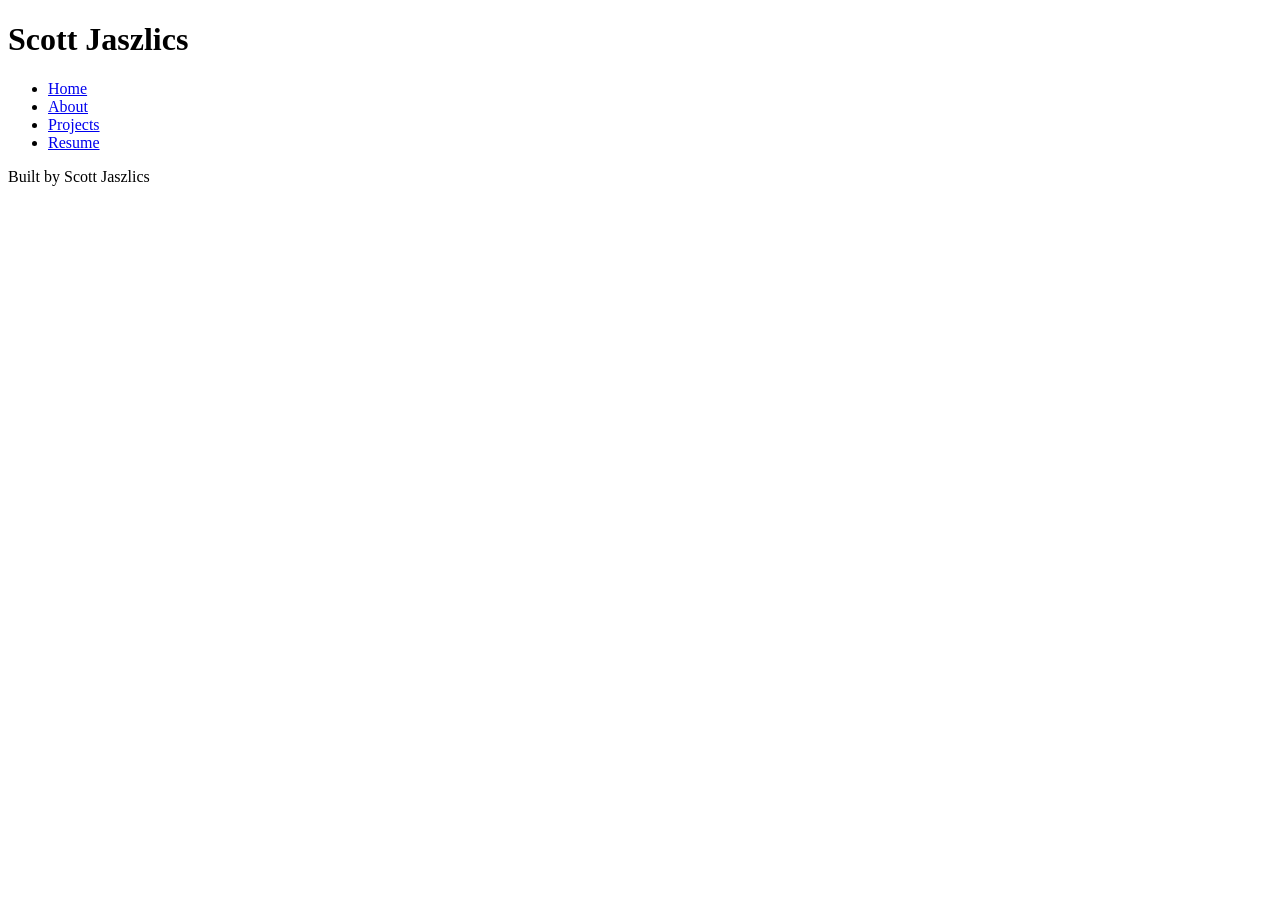
==== index.html @ b9f8bd57 "html basics all the content necessary for the code-along" ====
<!DOCTYPE html>
<html lang="en">
<head>
    <meta charset="UTF-8">
    <meta name="viewport" content="width=device-width, initial-scale=1.0">
    <title>Scott Jaszlics</title>
</head>
<body>
    <header>
    <h1>Scott Jaszlics</h1>
    </header>
    <nav>
     <ul>
        <li><a href="index.html">Home</a></li>
        <li><a href="about.html">About</a></li>
        <li><a href="projects.html">Projects</a></li>
        <li><a href="resume.html">Resume</a></li>
     </ul>
    </nav>
    <main>

    </main>
    <footer>
        <p>Built by Scott Jaszlics</p>
    </footer>
</body>
</html>
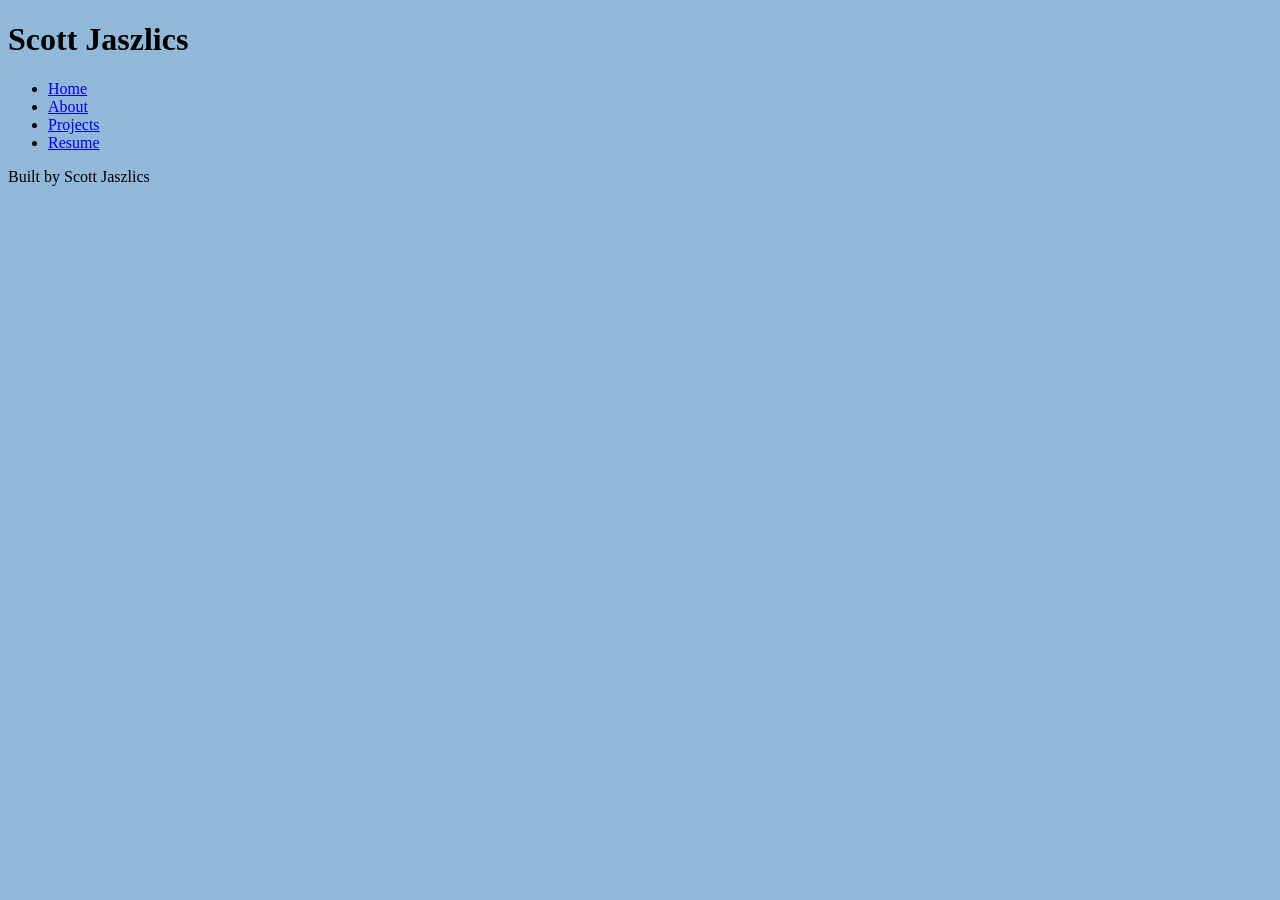
==== commit ea13fb2e: "Gave README.Md some content" ====
--- a/index.html
+++ b/index.html
@@ -3,6 +3,7 @@
 <head>
     <meta charset="UTF-8">
     <meta name="viewport" content="width=device-width, initial-scale=1.0">
+<link rel="stylesheet" href="styles.css">
     <title>Scott Jaszlics</title>
 </head>
 <body>
--- a/styles.css
+++ b/styles.css
@@ -0,0 +1,12 @@
+/* CSS by Andrew Scott Jaszlics */
+
+/* Color Palette
+Deeper Blue #0339A6
+Navy Type Blue #1755A6
+Lighter Blue #6A9AD9
+Slate Blue #91B7D9
+Biegeish #DDD9D5    
+*/
+/* GLOBAL (base) MOBILE FIRST */
+body { background-color: #91B7D9;
+}
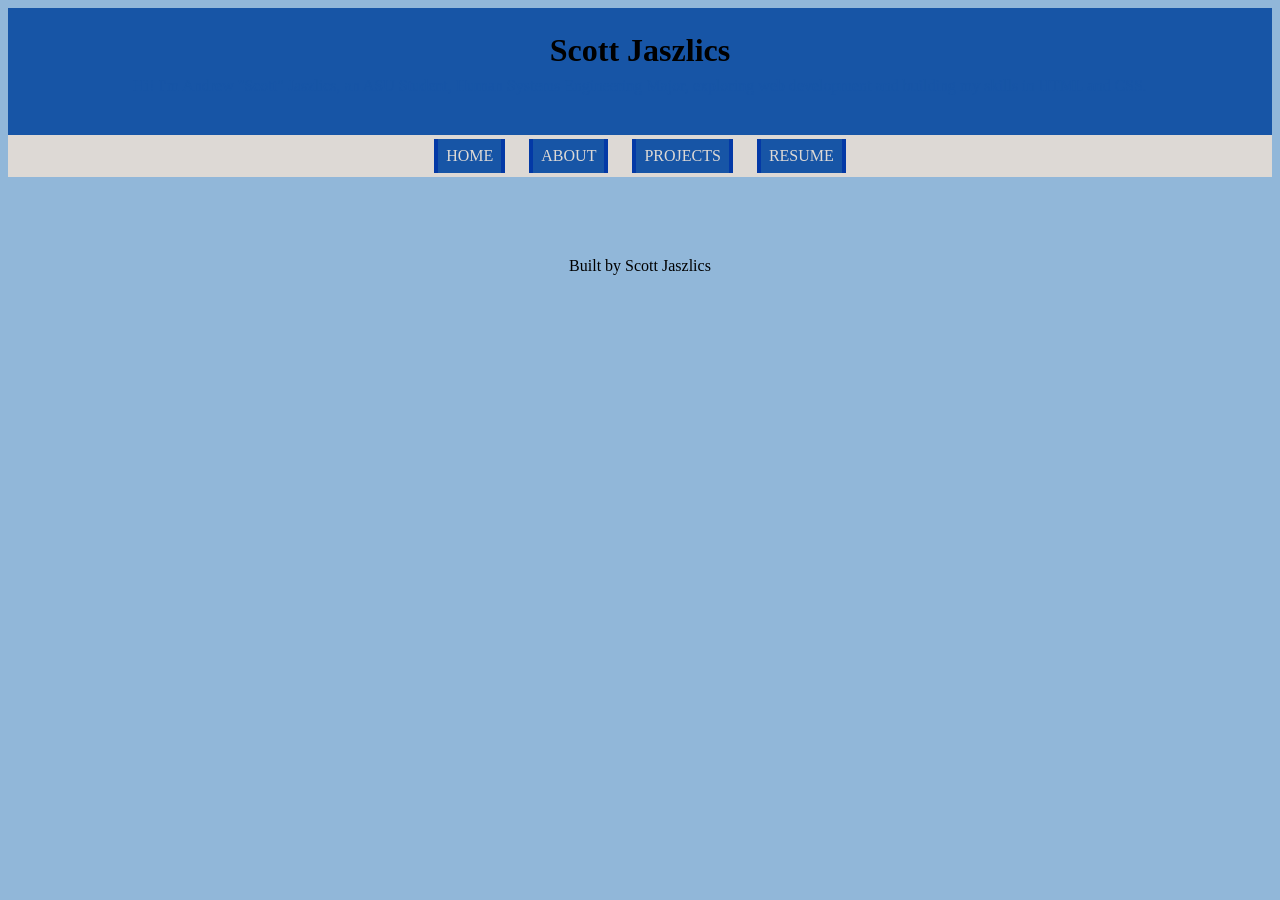
==== commit b32d5e1b: "Added Paragraph to <h1>" ====
--- a/index.html
+++ b/index.html
@@ -9,6 +9,7 @@
 <body>
     <header>
     <h1>Scott Jaszlics</h1>
+    <p>Hi! I'm Andrew "Scott" Jaszlics, an ASU Student, Human Systems Engineering Major, exploring web development and building my skills in HTML and CSS.</p>
     </header>
     <nav>
      <ul>
--- a/styles.css
+++ b/styles.css
@@ -9,4 +9,133 @@
 */
 /* GLOBAL (base) MOBILE FIRST */
 body { background-color: #91B7D9;
-}+}
+
+header {
+    background-color: #1755A6;
+    text-align: center;
+    padding: 1.5rem;
+}
+
+header h1 {
+    margin: 0;
+}
+
+header p {
+    margin-top: 0.5rem;
+    color: #1755A6;
+}
+
+nav {
+    background-color:#6A9AD9;
+}
+
+nav ul {
+    list-style: none;
+    margin: 0;
+    padding: 0;
+}
+
+nav a {
+    color: #DDD9D5;
+    text-decoration: none;
+    padding: 0.5rem;
+    display: inline-block;
+    text-transform: uppercase;
+    border-left: 4px solid  #0339A6;
+    border-right: 4px solid  #0339A6;
+    margin: .25rem;
+}
+
+nav a:hover {
+    background-color: #1755A6;
+}
+
+main {
+    padding: 1rem;
+}
+
+.card-row section {
+    background-color: #0339A6;
+    padding: 1rem;
+    margin-bottom: 1rem;
+}
+
+main a {
+    color: #DDD9D5;
+    text-decoration: none;
+    padding: 0.5rem;
+    display: block;
+    border-left: 4px solid  #0339A6;
+    border-right: 4px solid  #0339A6;
+    margin: .25rem;
+}
+
+main a:hover {
+    background-color: #1755A6;
+}
+
+img {
+    width:100%;
+}
+
+#About, #Resume, #Projects, #Contact {
+    background-color: #91B7D9;
+    padding: 1rem;
+    padding: 1rem;
+    border-left: 4px solid  #0339A6;
+    border-right: 4px solid  #0339A6; 
+}
+
+ul {
+    
+    background-color: #DDD9D5;
+    padding: 1rem;  
+    list-style: none;
+    margin: 0;
+    padding: 1rem;
+}
+
+a {
+    display:block;
+    background-color:#1755A6;
+    color:#DDD9D5;
+    padding:1rem 2rem;
+    text-decoration:none;
+    text-align:center;
+    text-transform: uppercase;
+}
+a:hover {
+    color:#DDD9D5;
+    background-color:#1755A6;
+}
+
+footer {
+    background-color: #91B7D9;
+    text-align: center;
+    padding: 1rem;
+    margin-top: 1rem;
+}
+
+/* ===== Media Query (Medium) ===== */
+    @media screen and (min-width: 650px) {
+    nav ul {
+        display: flex;
+        justify-content: center;
+        gap: 1rem;
+    }
+    .card-row {
+        display:flex;
+        gap:1rem;
+    }
+
+    .card-row section {
+        width:30%;
+    }
+}
+/* write a media query for a screen with at least 800px */
+/* change the body's grid template to 1fr 300px */
+/* target the header, nav, and footer and style their grid-column to 1/-1 */
+/* target the nav and display it flex, spaceed around */
+/* target the .card-row to display flex */
+/* target the sections in .card-row witha width for 30% */
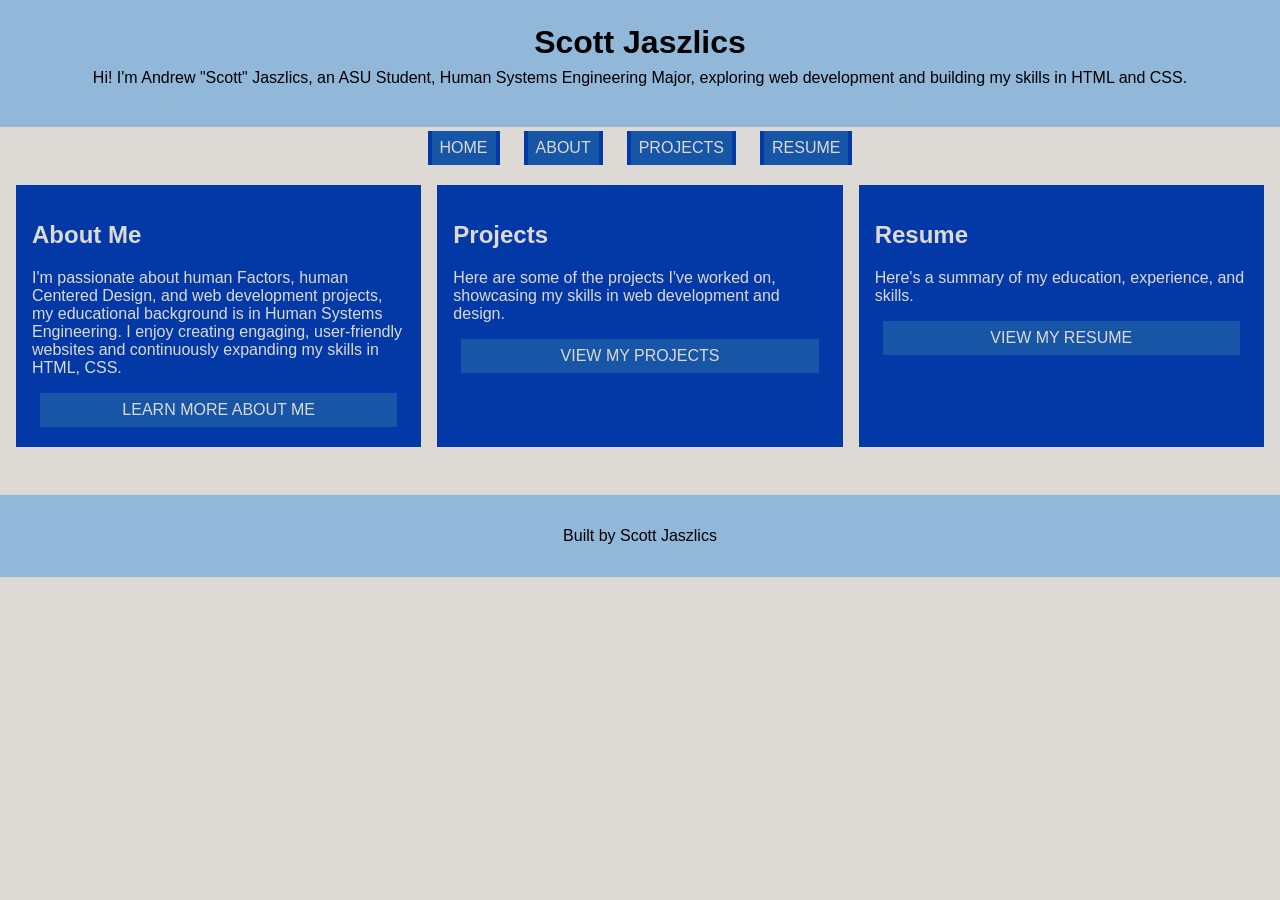
==== commit 274637d6: "Expanded HTML and CSS for About ME" ====
--- a/index.html
+++ b/index.html
@@ -19,9 +19,25 @@
         <li><a href="resume.html">Resume</a></li>
      </ul>
     </nav>
-    <main>
+    
+        <main class="card-row">
+   <section id="about">
+        <h2>About Me</h2>
+        <p>I'm passionate about human Factors, human Centered Design, and web development projects, my educational background is in Human Systems Engineering. I enjoy creating engaging, user-friendly websites and continuously expanding my skills in HTML, CSS.</p>
+        <a href="about.html">Learn More About Me</a>
+    </section> 
+    <section id="projects">
+        <h2>Projects</h2>
+        <p>Here are some of the projects I've worked on, showcasing my skills in web development and design.</p>
+        <a href="projects.html">View My Projects</a>
+    </section> 
+    <section id="resume">
+        <h2>Resume</h2>
+        <p>Here's a summary of my education, experience, and skills.</p>
+        <a href="resume.html">View My Resume</a>
+    </section>
+</main>
 
-    </main>
     <footer>
         <p>Built by Scott Jaszlics</p>
     </footer>
--- a/styles.css
+++ b/styles.css
@@ -8,11 +8,13 @@
 Biegeish #DDD9D5    
 */
 /* GLOBAL (base) MOBILE FIRST */
-body { background-color: #91B7D9;
+body { background-color: #DDD9D5;
+    font-family: Arial, Helvetica, sans-serif;
+    margin: 0;
 }
 
 header {
-    background-color: #1755A6;
+    background-color:#91B7D9;
     text-align: center;
     padding: 1.5rem;
 }
@@ -23,7 +25,6 @@
 
 header p {
     margin-top: 0.5rem;
-    color: #1755A6;
 }
 
 nav {
@@ -56,6 +57,7 @@
 }
 
 .card-row section {
+    color: #DDD9D5;
     background-color: #0339A6;
     padding: 1rem;
     margin-bottom: 1rem;
@@ -80,6 +82,7 @@
 }
 
 #About, #Resume, #Projects, #Contact {
+    color: #DDD9D5;
     background-color: #91B7D9;
     padding: 1rem;
     padding: 1rem;
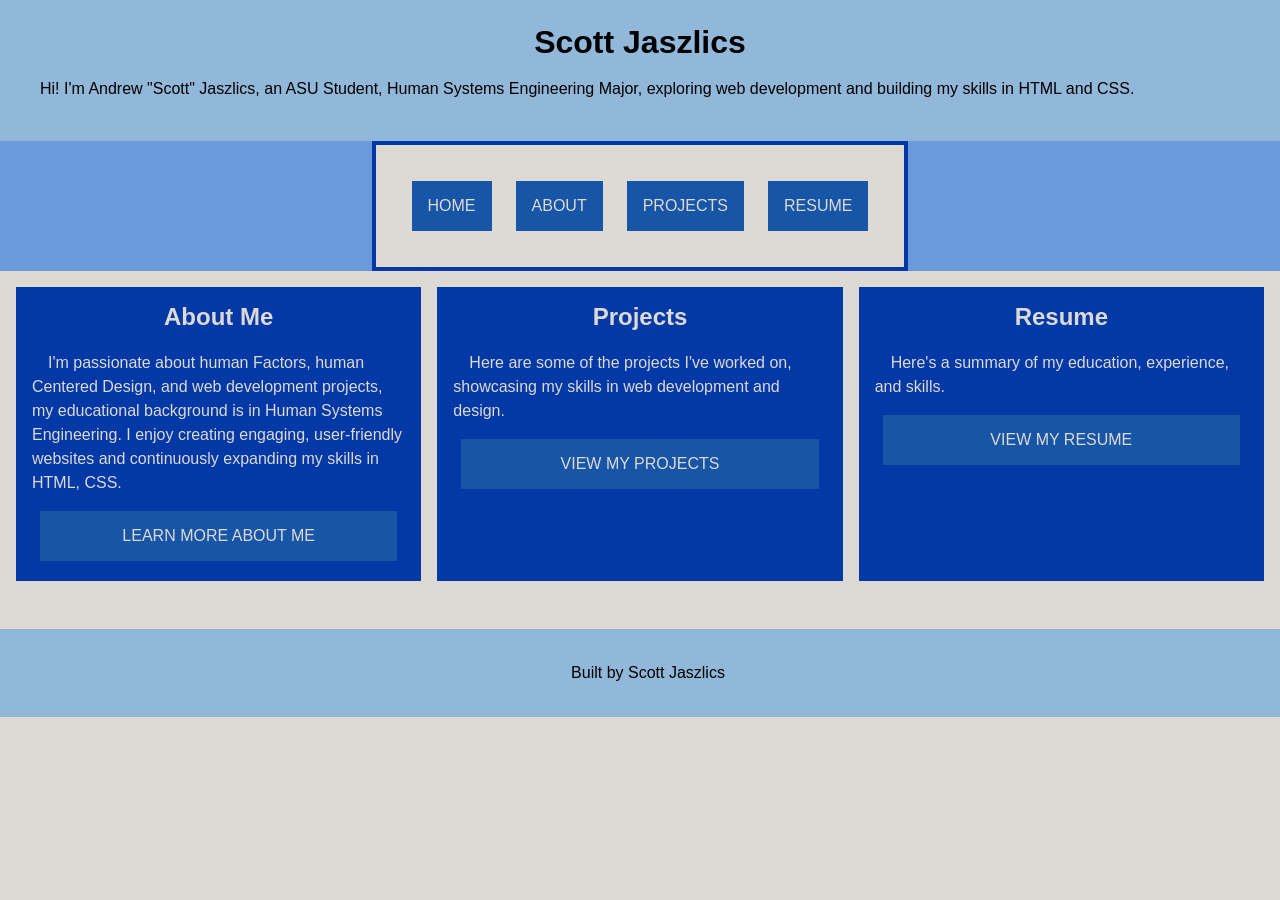
==== commit c2b3c090: "CSS and HTML adjustments Adjusted Nav A boxes, and Projects page." ====
--- a/index.html
+++ b/index.html
@@ -9,7 +9,9 @@
 <body>
     <header>
     <h1>Scott Jaszlics</h1>
-    <p>Hi! I'm Andrew "Scott" Jaszlics, an ASU Student, Human Systems Engineering Major, exploring web development and building my skills in HTML and CSS.</p>
+    <p>Hi!
+     I'm Andrew "Scott" Jaszlics, an ASU Student, Human Systems Engineering Major, exploring web development and building my skills in HTML and CSS.
+    </p>
     </header>
     <nav>
      <ul>
--- a/styles.css
+++ b/styles.css
@@ -8,11 +8,16 @@
 Biegeish #DDD9D5    
 */
 /* GLOBAL (base) MOBILE FIRST */
-body { background-color: #DDD9D5;
+body {
+    grid-template-columns: 1fr;
+    background-color: #DDD9D5;
     font-family: Arial, Helvetica, sans-serif;
     margin: 0;
+    display: grid;
 }
-
+#header, #nav, #footer {
+    grid-column: 1 / -1;
+}
 header {
     background-color:#91B7D9;
     text-align: center;
@@ -24,27 +29,37 @@
 }
 
 header p {
-    margin-top: 0.5rem;
+    line-height: 1.5;
+    margin-bottom: 1rem;
+    text-align: left;
+    text-indent: 1rem;
 }
 
 nav {
     background-color:#6A9AD9;
+    display: flex;
+    gap: .5rem;
+    justify-content: space-around;
 }
 
 nav ul {
     list-style: none;
     margin: 0;
-    padding: 0;
+    padding: 2rem;
+    border-left: 4px solid  #0339A6;
+    border-right: 4px solid  #0339A6;
+    border-top: 4px solid  #0339A6;
+    border-bottom: 4px solid  #0339A6;
+
 }
 
 nav a {
     color: #DDD9D5;
+    flex: 1;
     text-decoration: none;
-    padding: 0.5rem;
-    display: inline-block;
+    padding: 1rem;
+    text-align: center;
     text-transform: uppercase;
-    border-left: 4px solid  #0339A6;
-    border-right: 4px solid  #0339A6;
     margin: .25rem;
 }
 
@@ -66,7 +81,7 @@
 main a {
     color: #DDD9D5;
     text-decoration: none;
-    padding: 0.5rem;
+    padding: 1rem;
     display: block;
     border-left: 4px solid  #0339A6;
     border-right: 4px solid  #0339A6;
@@ -78,7 +93,9 @@
 }
 
 img {
-    width:100%;
+    width:75%;
+    margin: 0 auto;
+    display: block;
 }
 
 #About, #Resume, #Projects, #Contact {
@@ -89,7 +106,15 @@
     border-left: 4px solid  #0339A6;
     border-right: 4px solid  #0339A6; 
 }
-
+h2 {
+    text-align: center;
+    margin-top: 0;
+}
+p {
+    line-height: 1.5;
+    margin-bottom: 1rem;
+    text-indent: 1rem;
+}
 ul {
     
     background-color: #DDD9D5;
@@ -139,6 +164,4 @@
 /* write a media query for a screen with at least 800px */
 /* change the body's grid template to 1fr 300px */
 /* target the header, nav, and footer and style their grid-column to 1/-1 */
-/* target the nav and display it flex, spaceed around */
-/* target the .card-row to display flex */
-/* target the sections in .card-row witha width for 30% */+ 
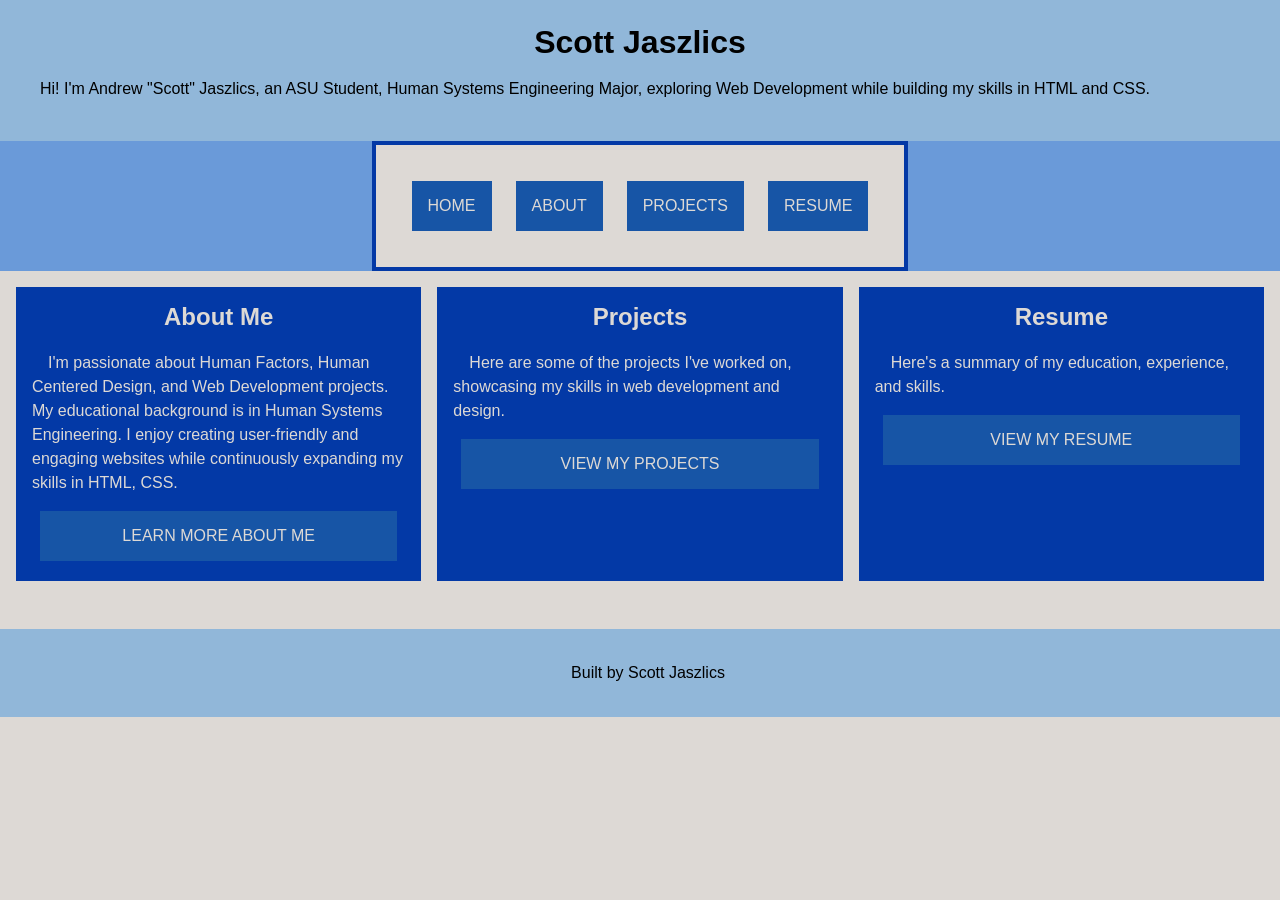
==== commit 65b7e4f4: "HTML and CSS updates Resume ad Contact Me" ====
--- a/index.html
+++ b/index.html
@@ -10,7 +10,7 @@
     <header>
     <h1>Scott Jaszlics</h1>
     <p>Hi!
-     I'm Andrew "Scott" Jaszlics, an ASU Student, Human Systems Engineering Major, exploring web development and building my skills in HTML and CSS.
+     I'm Andrew "Scott" Jaszlics, an ASU Student, Human Systems Engineering Major, exploring Web Development while building my skills in HTML and CSS.
     </p>
     </header>
     <nav>
@@ -25,7 +25,7 @@
         <main class="card-row">
    <section id="about">
         <h2>About Me</h2>
-        <p>I'm passionate about human Factors, human Centered Design, and web development projects, my educational background is in Human Systems Engineering. I enjoy creating engaging, user-friendly websites and continuously expanding my skills in HTML, CSS.</p>
+        <p>I'm passionate about Human Factors, Human Centered Design, and Web Development projects. My educational background is in Human Systems Engineering. I enjoy creating  user-friendly and engaging websites while continuously expanding my skills in HTML, CSS.</p>
         <a href="about.html">Learn More About Me</a>
     </section> 
     <section id="projects">
--- a/styles.css
+++ b/styles.css
@@ -98,7 +98,7 @@
     display: block;
 }
 
-#About, #Resume, #Projects, #Contact {
+#About, #Resume, #Projects {
     color: #DDD9D5;
     background-color: #91B7D9;
     padding: 1rem;
@@ -109,6 +109,12 @@
 h2 {
     text-align: center;
     margin-top: 0;
+}
+#contact {
+    background-color: #6A9AD9;
+    text-align: center;
+    padding: 1rem;
+    margin-top: 1rem;
 }
 p {
     line-height: 1.5;
@@ -145,6 +151,8 @@
     margin-top: 1rem;
 }
 
+
+
 /* ===== Media Query (Medium) ===== */
     @media screen and (min-width: 650px) {
     nav ul {
